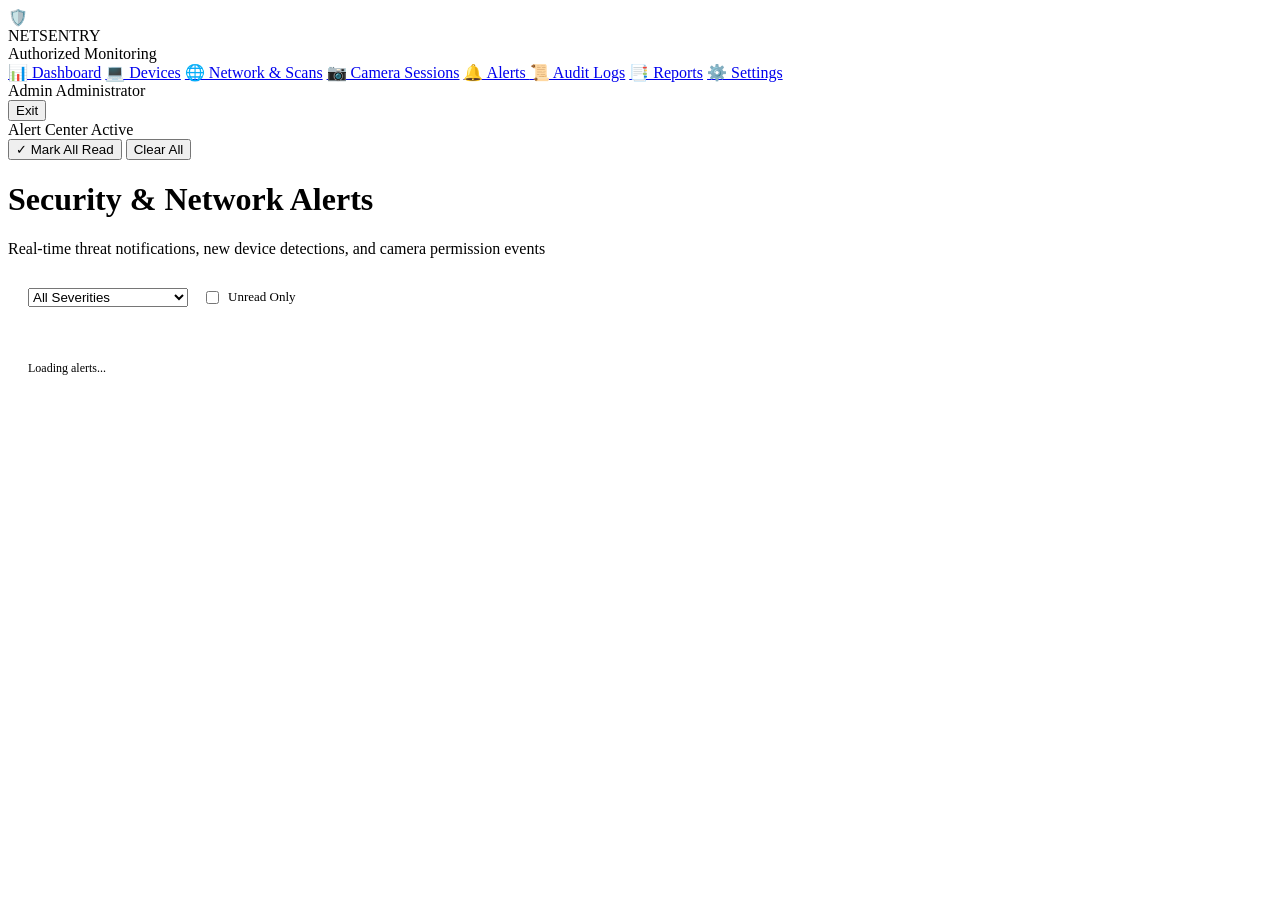
==== frontend/alerts.html @ 7af07135 "Initial commit: NETSENTRY network monitoring and consent-based camera system" ====
<!DOCTYPE html>
<html lang="en">
<head>
  <meta charset="UTF-8">
  <meta name="viewport" content="width=device-width, initial-scale=1.0">
  <title>NETSENTRY - Alert & Threat Center</title>
  <link rel="stylesheet" href="/static/css/style.css">
</head>
<body>

  <div class="app-layout">
    <aside class="sidebar">
      <div class="sidebar-brand">
        <div class="brand-icon">🛡️</div>
        <div>
          <div class="brand-title">NETSENTRY</div>
          <div class="brand-subtitle">Authorized Monitoring</div>
        </div>
      </div>

      <nav class="sidebar-nav">
        <a href="/dashboard.html" class="nav-link">📊 Dashboard</a>
        <a href="/devices.html" class="nav-link">💻 Devices</a>
        <a href="/network.html" class="nav-link">🌐 Network & Scans</a>
        <a href="/camera.html" class="nav-link">📷 Camera Sessions</a>
        <a href="/alerts.html" class="nav-link active">
          🔔 Alerts
          <span id="sidebar-alert-badge" class="nav-badge" style="display:none;">0</span>
        </a>
        <a href="/audit.html" class="nav-link">📜 Audit Logs</a>
        <a href="/reports.html" class="nav-link">📑 Reports</a>
        <a href="/settings.html" class="nav-link">⚙️ Settings</a>
      </nav>

      <div class="sidebar-footer">
        <div class="admin-profile">
          <div class="admin-info">
            <span id="admin-display-name" class="admin-name">Admin</span>
            <span class="admin-role">Administrator</span>
          </div>
          <button class="btn-logout" onclick="App.logout()">Exit</button>
        </div>
      </div>
    </aside>

    <main class="main-wrapper">
      <header class="top-header">
        <div class="header-status-pills">
          <div class="status-pill">
            <span class="pulse-dot"></span>
            <span>Alert Center Active</span>
          </div>
        </div>
        <div class="header-actions">
          <button class="btn btn-secondary btn-sm" onclick="markAllRead()">✓ Mark All Read</button>
          <button class="btn btn-danger btn-sm" onclick="clearAlerts()">Clear All</button>
        </div>
      </header>

      <div class="content-area">
        <div class="page-header">
          <div>
            <h1 class="page-title">Security & Network Alerts</h1>
            <p class="page-subtitle">Real-time threat notifications, new device detections, and camera permission events</p>
          </div>
        </div>

        <!-- Filter Card -->
        <div class="card" style="padding: 14px 20px; margin-bottom: 20px;">
          <div style="display: flex; gap: 14px; align-items: center;">
            <select id="severity-filter" class="form-control" style="width: 160px;" onchange="loadAlerts()">
              <option value="">All Severities</option>
              <option value="CRITICAL">Critical</option>
              <option value="WARNING">Warning</option>
              <option value="INFO">Informational</option>
            </select>

            <label style="display: flex; align-items: center; gap: 6px; font-size: 13px; color: var(--text-muted); cursor: pointer;">
              <input type="checkbox" id="unread-only" onchange="loadAlerts()"> Unread Only
            </label>
          </div>
        </div>

        <!-- Alerts Feed -->
        <div class="card">
          <div id="alerts-container">
            <p style="color: var(--text-dim); font-size: 12px; padding: 20px;">Loading alerts...</p>
          </div>
        </div>

      </div>
    </main>
  </div>

  <script src="/static/js/api.js"></script>
  <script src="/static/js/app.js"></script>
  <script>
    async function initAlertsPage() {
      App.init();
      await loadAlerts();

      window.onSystemEvent = (event) => {
        loadAlerts();
      };
    }

    async function loadAlerts() {
      const sev = document.getElementById("severity-filter").value;
      const unread = document.getElementById("unread-only").checked;

      try {
        const alerts = await API.getAlerts({ severity: sev, unread_only: unread });
        renderAlerts(alerts);
      } catch (err) {
        console.error("Error loading alerts:", err);
      }
    }

    function renderAlerts(alerts) {
      const container = document.getElementById("alerts-container");
      if (!alerts || alerts.length === 0) {
        container.innerHTML = `
          <div style="text-align: center; padding: 40px; color: var(--text-dim);">
            <div style="font-size: 32px; margin-bottom: 8px;">🔔</div>
            No notifications matching the current criteria.
          </div>
        `;
        return;
      }

      container.innerHTML = alerts.map(a => {
        let borderCol = "var(--border-subtle)";
        let badge = '<span class="badge badge-online">INFO</span>';
        if (a.severity === "WARNING") {
          borderCol = "var(--accent-amber)";
          badge = '<span class="badge badge-warning">WARNING</span>';
        } else if (a.severity === "CRITICAL") {
          borderCol = "var(--accent-rose)";
          badge = '<span class="badge badge-offline">CRITICAL</span>';
        }

        const opacity = a.is_read ? "0.6" : "1.0";

        return `
          <div style="background: var(--bg-card-light); border-left: 4px solid ${borderCol}; padding: 14px 18px; border-radius: var(--radius-sm); margin-bottom: 12px; opacity: ${opacity}; display: flex; align-items: flex-start; justify-content: space-between;">
            <div>
              <div style="display: flex; align-items: center; gap: 8px; margin-bottom: 4px;">
                ${badge}
                <span style="font-weight: 700; font-size: 13px; color: var(--text-main);">${escapeHtml(a.title)}</span>
                <span style="font-size: 11px; color: var(--text-dim); margin-left: 6px;">${new Date(a.created_at).toLocaleString()}</span>
              </div>
              <p style="font-size: 13px; color: var(--text-muted); margin-top: 2px;">
                ${escapeHtml(a.message)}
              </p>
            </div>
            <div style="display: flex; gap: 8px;">
              ${!a.is_read ? `<button class="btn btn-secondary btn-sm" onclick="markRead(${a.id})">Mark Read</button>` : ''}
              <button class="btn btn-secondary btn-sm" style="color: var(--accent-rose);" onclick="deleteAlert(${a.id})">✕</button>
            </div>
          </div>
        `;
      }).join("");
    }

    async function markRead(id) {
      try {
        await API.markAlertRead(id);
        await loadAlerts();
        App.updateAlertBadge();
      } catch (e) {}
    }

    async function markAllRead() {
      try {
        await API.markAllAlertsRead();
        App.toast("All alerts marked as read.", "success");
        await loadAlerts();
        App.updateAlertBadge();
      } catch (e) {}
    }

    async function clearAlerts() {
      if (!confirm("Clear all alert notifications?")) return;
      try {
        await API.clearAlerts();
        App.toast("Alert notifications cleared.", "info");
        await loadAlerts();
        App.updateAlertBadge();
      } catch (e) {}
    }

    function escapeHtml(str) {
      if (!str) return '';
      return str.replace(/&/g, '&amp;').replace(/</g, '&lt;').replace(/>/g, '&gt;').replace(/"/g, '&quot;');
    }

    initAlertsPage();
  </script>
</body>
</html>
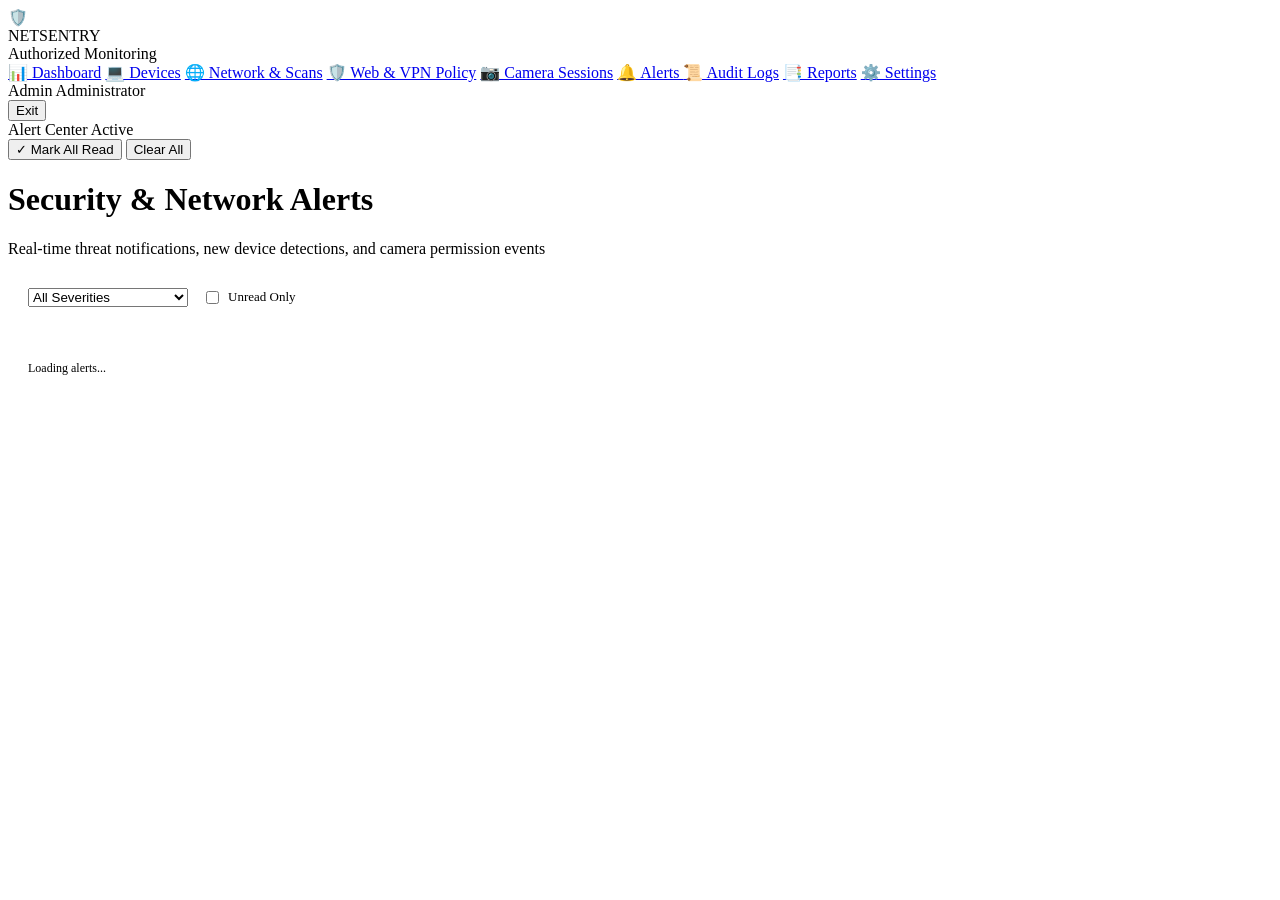
==== commit 548f0304: "Add Web Activity Monitoring and Anti-VPN Content Filtering Subsystem" ====
--- a/frontend/alerts.html
+++ b/frontend/alerts.html
@@ -22,6 +22,7 @@
         <a href="/dashboard.html" class="nav-link">📊 Dashboard</a>
         <a href="/devices.html" class="nav-link">💻 Devices</a>
         <a href="/network.html" class="nav-link">🌐 Network & Scans</a>
+        <a href="/web-filter.html" class="nav-link">🛡️ Web & VPN Policy</a>
         <a href="/camera.html" class="nav-link">📷 Camera Sessions</a>
         <a href="/alerts.html" class="nav-link active">
           🔔 Alerts
